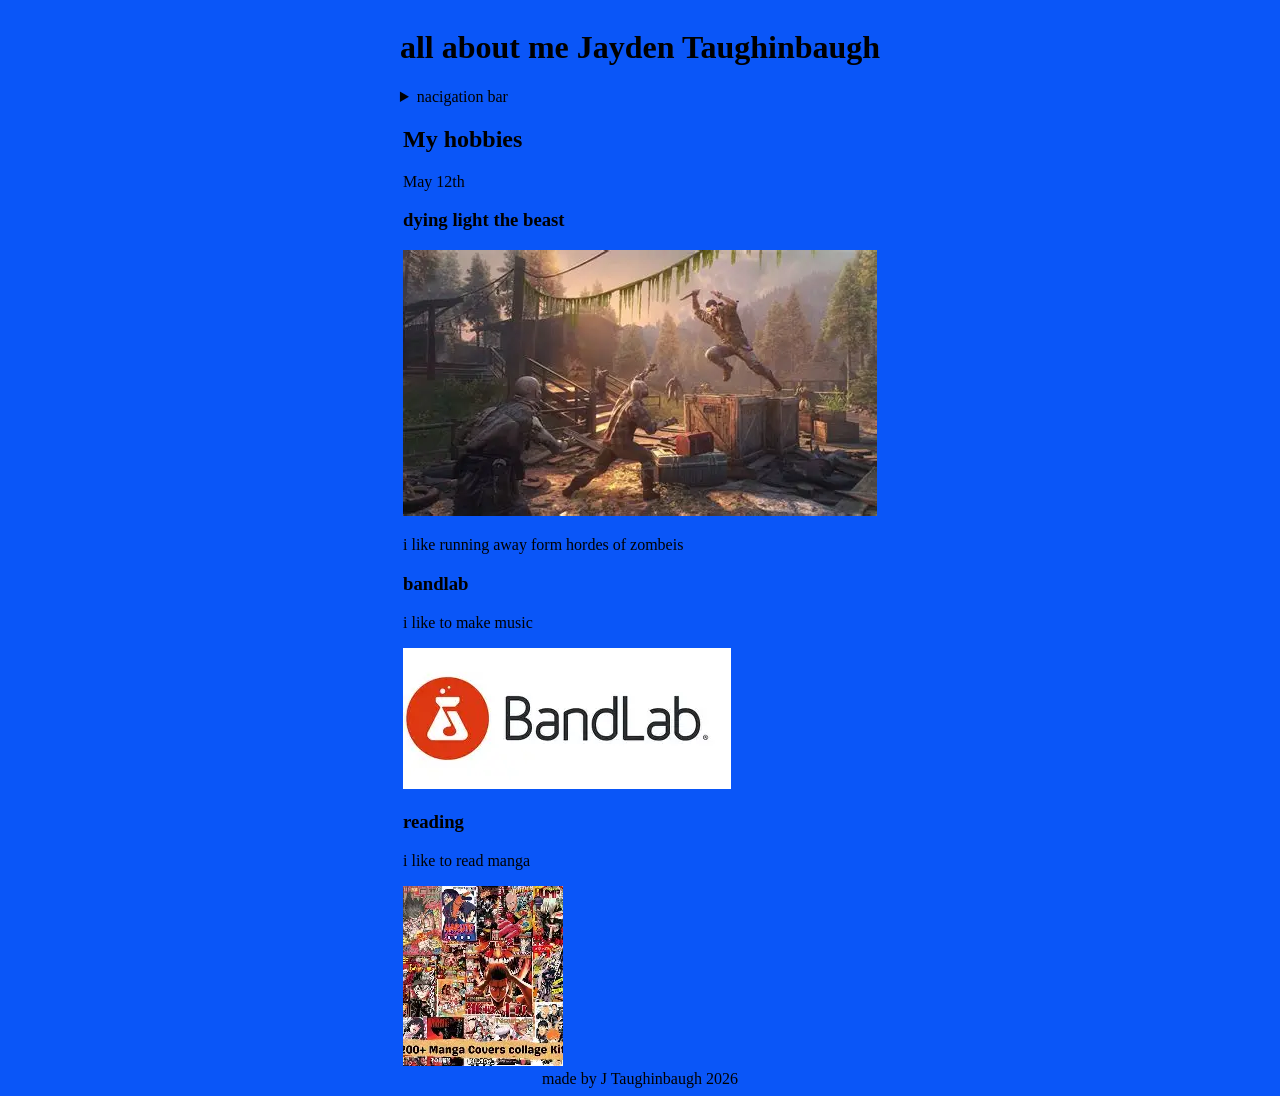
==== about me.html @ 869e53a0 "finals" ====
<!DOCTYPE html>
<html>

<head>
    <title>All about me</title>
<link rel="stylesheet" href="style+.css">
</head>

<body>
    <header>
        <h1>all about me Jayden Taughinbaugh</h1>
        <nav>
            <details>
                <summary>nacigation bar</summary>
                <ul>
                    <li><a href="final_project.html">home page</a></li>
                </ul>
            </details>
        </nav>
    </header>

<article>
    <h2>My hobbies</h2>
    <time datetime="2026-05-12">May 12th</time>
    <article>
        <h3>dying light the beast</h3>
        <img src="OIP.png" alt=" ">
        <p>i like running away form hordes of zombeis</p>
    </article>
    <article>
        <h3>bandlab</h3>
        <p>i like to make music</p>
        <img src="1234.png" alt=" ">
    </article>
    <article>
        <h3>reading</h3>
        <p>i like to read manga</p>
        <img src="5678.png" alt=" ">
    </article>
</article>

<footer>made by J Taughinbaugh 2026</footer>
</body>

</html>
---- style+.css ----
body {
    display: flex;
    flex-direction: column;
    align-items: center;
    background-color: rgb(10, 86, 248);
}
nav ul {
    display: flex;
    justify-content: space-evenly;
    list-style-type: none;
    padding: 0;
}
nav ul li :hover {
    background-color: rgb(0, 0, 0);
    margin: 20px;
    padding: 1px 3px 1px 3px;
    transition: 0.5s;
}
nav ul li {
    margin: 0px 20px 0px 20px;
    background-color: rgb(236, 74, 74);
    padding: 15px;
    border: 5px ridge rgb(61, 2, 2);
    border-radius: 15px;
    transition: 0.5s;
}
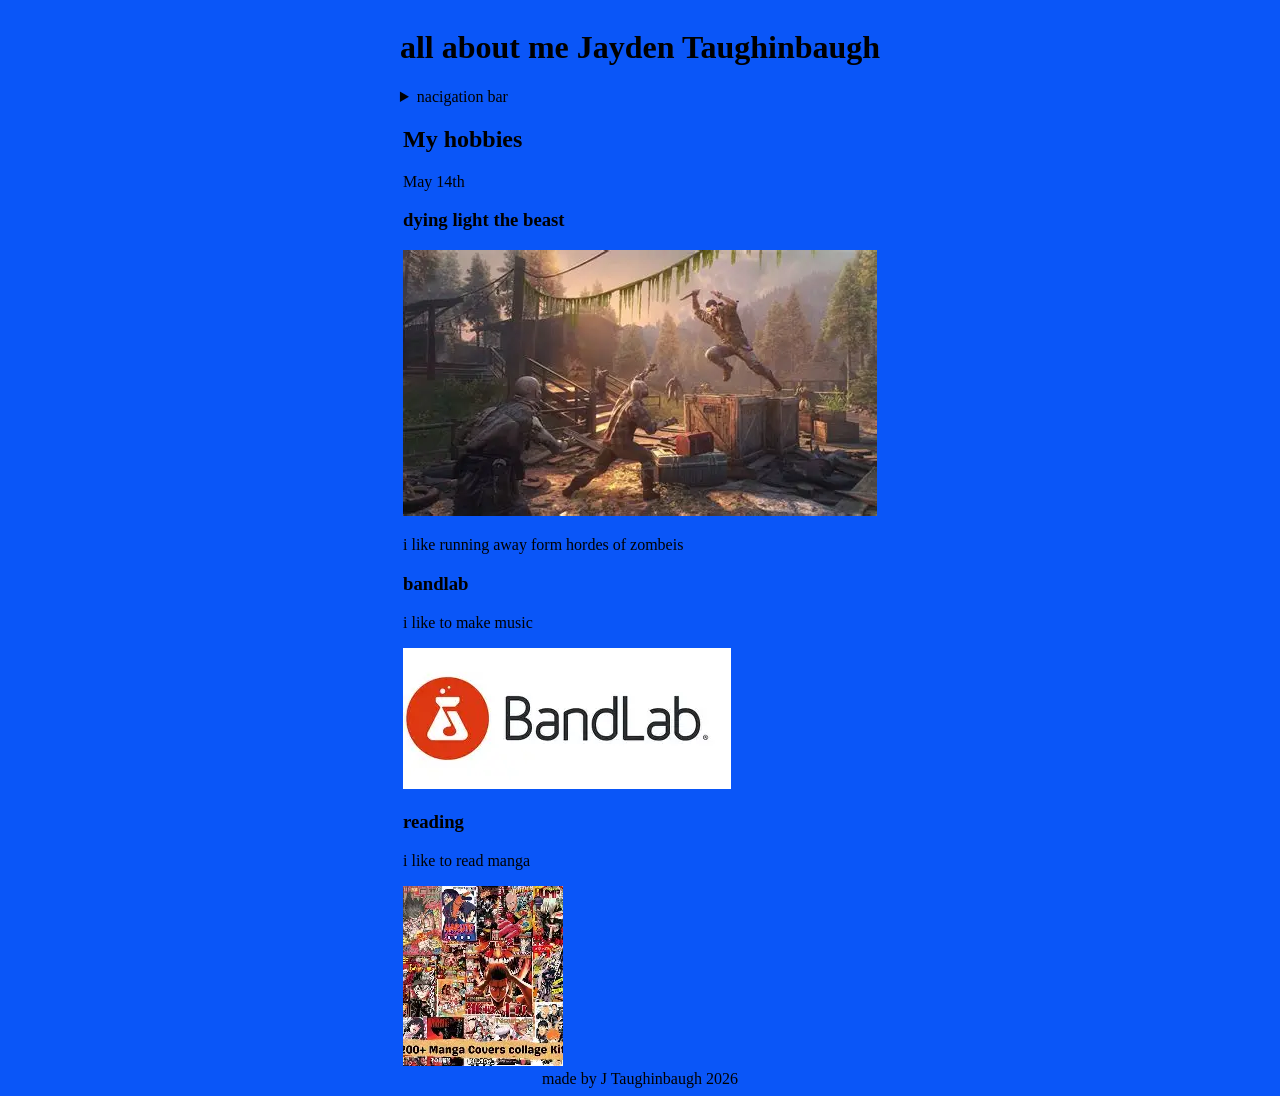
==== commit 07a596ef: "t" ====
--- a/about me.html
+++ b/about me.html
@@ -3,7 +3,7 @@
 
 <head>
     <title>All about me</title>
-<link rel="stylesheet" href="style+.css">
+    <link rel="stylesheet" href="style+.css">
 </head>
 
 <body>
@@ -14,32 +14,35 @@
                 <summary>nacigation bar</summary>
                 <ul>
                     <li><a href="final_project.html">home page</a></li>
+                    <li><a href="cookie.html">cookie clicker</a></li>
+                    <li><a href="Newgame.html">try to start the game i dare you</a></li>
+                    <li><a href="get to school 7/">get to school 7</a></li>
                 </ul>
             </details>
         </nav>
     </header>
 
-<article>
-    <h2>My hobbies</h2>
-    <time datetime="2026-05-12">May 12th</time>
     <article>
-        <h3>dying light the beast</h3>
-        <img src="OIP.png" alt=" ">
-        <p>i like running away form hordes of zombeis</p>
+        <h2>My hobbies</h2>
+        <time datetime="2026-05-12">May 14th</time>
+        <article>
+            <h3>dying light the beast</h3>
+            <img src="OIP.png" alt=" ">
+            <p>i like running away form hordes of zombeis</p>
+        </article>
+        <article>
+            <h3>bandlab</h3>
+            <p>i like to make music</p>
+            <img src="1234.png" alt=" ">
+        </article>
+        <article>
+            <h3>reading</h3>
+            <p>i like to read manga</p>
+            <img src="5678.png" alt=" ">
+        </article>
     </article>
-    <article>
-        <h3>bandlab</h3>
-        <p>i like to make music</p>
-        <img src="1234.png" alt=" ">
-    </article>
-    <article>
-        <h3>reading</h3>
-        <p>i like to read manga</p>
-        <img src="5678.png" alt=" ">
-    </article>
-</article>
 
-<footer>made by J Taughinbaugh 2026</footer>
+    <footer>made by J Taughinbaugh 2026</footer>
 </body>
 
 </html>
